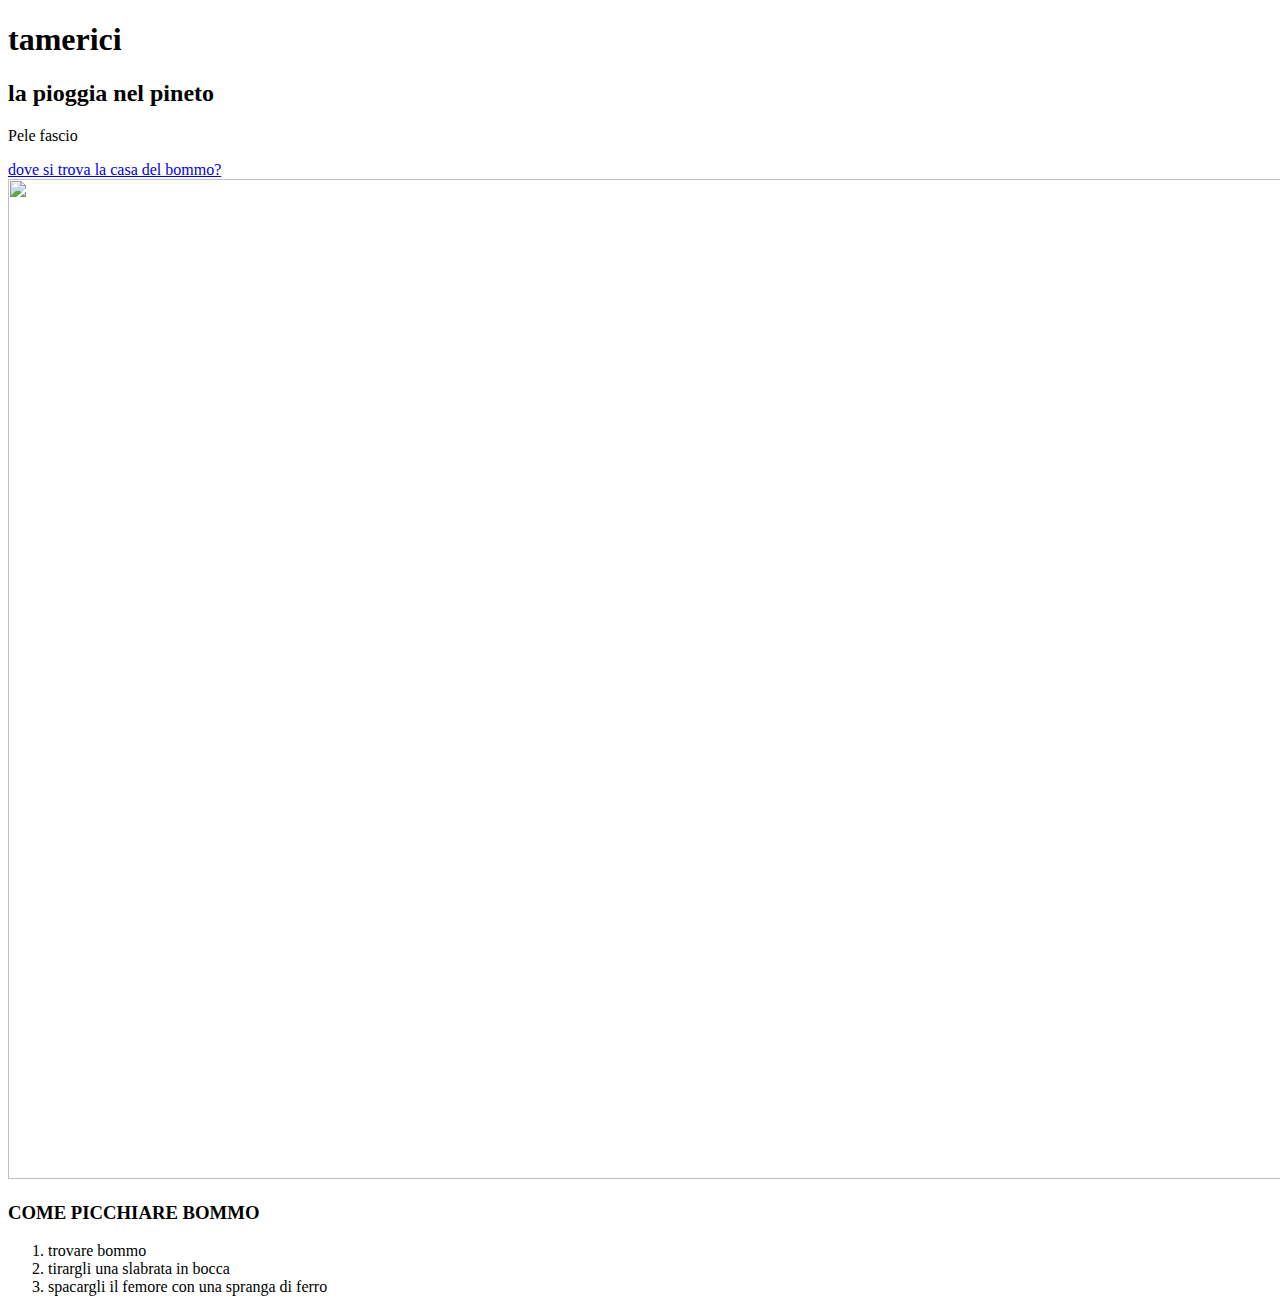
==== hello.html @ e6a9165d "Versione 1" ====
<!DOCTYPE html>
<html> 
    <head>
        <title>BommoPuzza</title>
      </head>
      <body> 
            <h1> tamerici </h1>
            <h2> la pioggia nel pineto </h2>
            <p> Pele fascio  </p>
            <a href="https://goo.gl/maps/FXMxfozZXkn1Kiki6"> dove si trova la casa del bommo? </a>
            <img src="mauro.jpg"  
             width = "1500"
             height = "1000"
             /> 
             <h3> COME PICCHIARE BOMMO </h3>
             <ol>
                <li>trovare bommo </li>
                <li> tirargli una slabrata in bocca </li>
                <li> spacargli il femore con una spranga di ferro </li>
             </ol>

      </body>
</html>
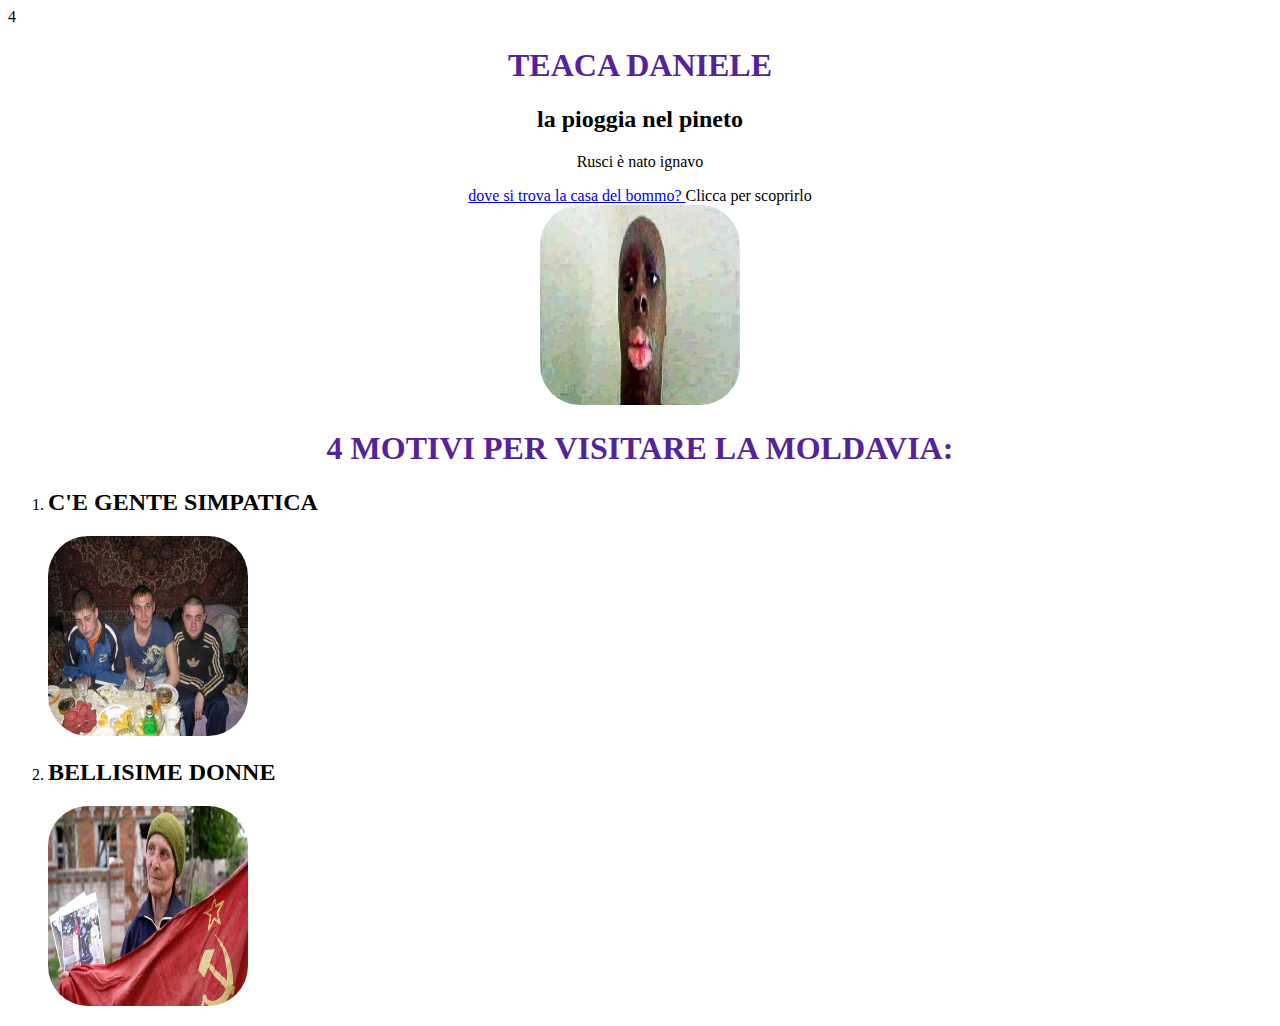
==== commit 58329fcb: "website" ====
--- a/hello.html
+++ b/hello.html
@@ -1,23 +1,40 @@
 <!DOCTYPE html>
-<html> 
-    <head>
-        <title>BommoPuzza</title>
-      </head>
-      <body> 
-            <h1> tamerici </h1>
-            <h2> la pioggia nel pineto </h2>
-            <p> Pele fascio  </p>
-            <a href="https://goo.gl/maps/FXMxfozZXkn1Kiki6"> dove si trova la casa del bommo? </a>
-            <img src="mauro.jpg"  
-             width = "1500"
-             height = "1000"
-             /> 
-             <h3> COME PICCHIARE BOMMO </h3>
-             <ol>
-                <li>trovare bommo </li>
-                <li> tirargli una slabrata in bocca </li>
-                <li> spacargli il femore con una spranga di ferro </li>
-             </ol>
+<html>
 
-      </body>
+<head>
+  <title>BommoPuzza</title>
+</head>
+<link rel="stylesheet" href="style.css" />
+
+<body> 4
+  <section class="">
+    <h1 class="center"> TEACA DANIELE </h1>
+    <h2 class="center"> la pioggia nel pineto </h2>
+    <p class="center"> Rusci è nato ignavo </p>
+    <div class="center">
+      <a href="https://goo.gl/maps/FXMxfozZXkn1Kiki6"> dove si trova la casa del bommo? </a>
+      Clicca per scoprirlo
+    </div>
+    <div class="center">
+      <img src="mauro.jpg" width="3000" height="2000" />
+    </div>
+    <h1 class="center"> 4 MOTIVI PER VISITARE LA MOLDAVIA: </h1>
+    <ol>
+      <li>
+        <h2>
+          C'E GENTE SIMPATICA
+        </h2>
+        <img src="slavi.jpg" width="2000" height="1500" class="center" />
+      </li>
+      <li> 
+        <h2> 
+          BELLISIME DONNE 
+        </h2>
+        <img src="granny.jpg" width="2000" height="1500" class="center" />
+      </li>
+    </ol>
+
+  </section>
+</body>
+
 </html>--- a/style.css
+++ b/style.css
@@ -0,0 +1,16 @@
+img { 
+    border-radius: 20%;
+    width: 200px; 
+    height: 200px;
+}
+.center {
+    text-align: center;
+ }
+.image-box { 
+    display: flex; 
+    justify-content: center;
+}
+
+h1 { 
+    color: rgb(84, 35, 156);
+}